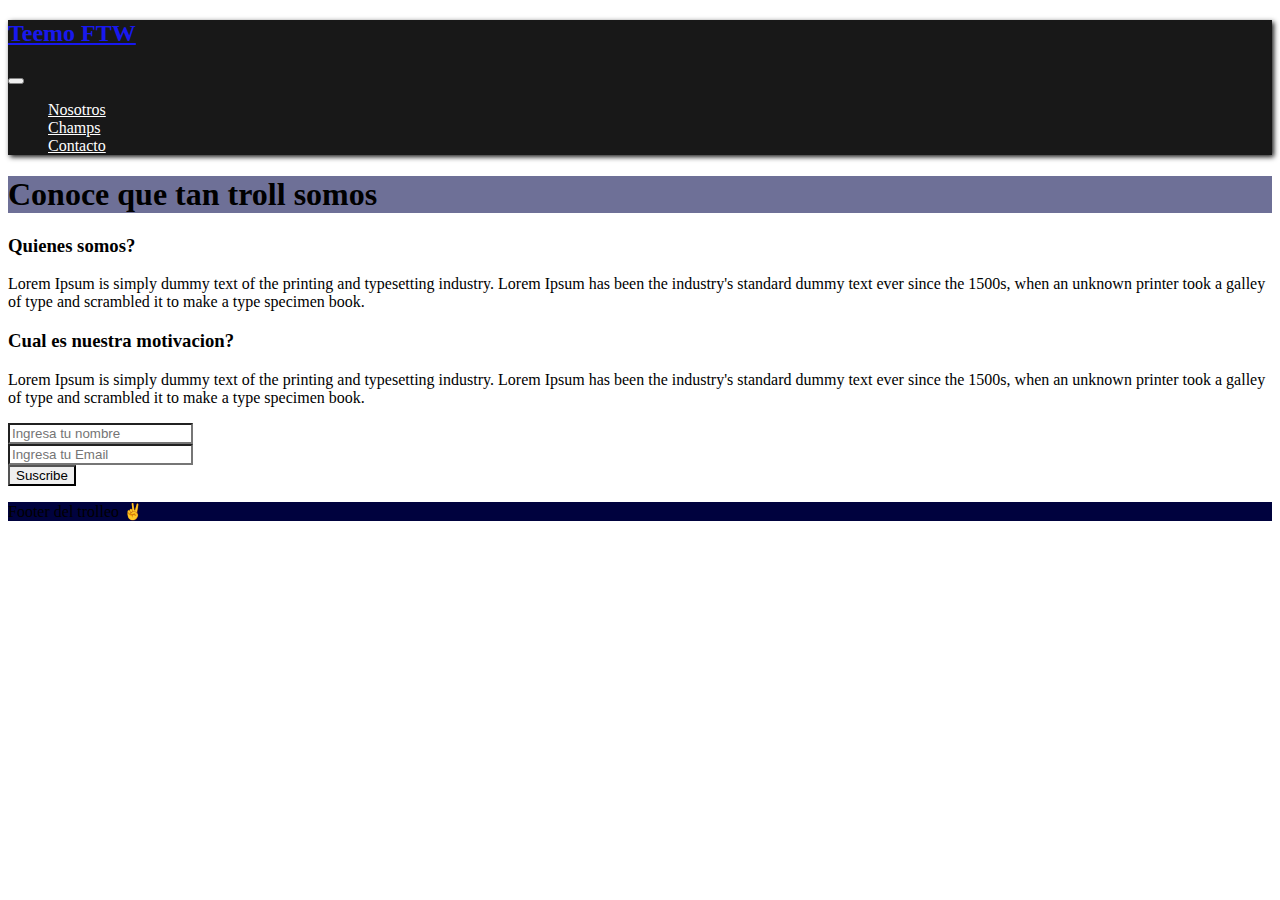
==== nosotros.html @ 95d58052 "index.html" ====
<!DOCTYPE html>
<html lang="en">

    <head>
        <meta charset="UTF-8">
        <title>El portal del troll</title>
        <link rel="stylesheet" href="https://stackpath.bootstrapcdn.com/bootstrap/4.1.1/css/bootstrap.min.css"
          integrity="sha384-WskhaSGFgHYWDcbwN70/dfYBj47jz9qbsMId/iRN3ewGhXQFZCSftd1LZCfmhktB" crossorigin="anonymous">
        <link rel="stylesheet" href="https://use.fontawesome.com/releases/v5.0.13/css/all.css"
          integrity="sha384-DNOHZ68U8hZfKXOrtjWvjxusGo9WQnrNx2sqG0tfsghAvtVlRW3tvkXWZh58N9jp" crossorigin="anonymous">
        <link rel="stylesheet" href="css/estilos.css">
      </head>

<body>
    <!-- NAVEGADOR -->
    <nav class="navbar navbar-expand-lg" id="navegador">
        <div class="container">
            <a class="navbar-brand" href="index.html">
                <h2>Teemo FTW</h2>
            </a>
            <button class="navbar-toggler" type="button" data-toggle="collapse" data-target="#navbarNav"
                aria-controls="navbarNav" aria-expanded="false" aria-label="Toggle navigation">
                <span class="navbar-toggler-icon"></span>
            </button>
            <div class="collapse navbar-collapse" id="navbarNav">
                <ul class="navbar-nav ml-auto">
                    <li class="nav-item">
                        <a class="nav-link" href="#">Nosotros</a>
                    </li>
                    <li class="nav-item">
                        <a class="nav-link" href="#">Champs</a>
                    </li>
                    <li class="nav-item">
                        <a class="nav-link" href="#">Contacto</a>
                    </li>
                </ul>
            </div>
        </div>
    </nav>

    <!-- HEADER -->
    <header class="main-header">
        <div class="background-overlay text-white py-5">
            <div class="container">
                <div class="row d-flex h-100">
                    <div class="col-sm-12 text-center justify-content-center align-self-center">
                        <h1>
                            Conoce que tan troll somos
                        </h1>
                    </div>
                </div>
            </div>
        </div>
    </header>

    <!-- Nosotros -->
    <section class="m5 text-center bg-light">
        <div class="container">
            <div class="row">
                <div class="m-5">
                    <h3>Quienes somos?</h3>
                    <p>
                        Lorem Ipsum is simply dummy text of the printing and typesetting industry. Lorem Ipsum has been
                        the industry's standard dummy text ever since the 1500s, when an unknown printer took a galley
                        of type and scrambled it to make a type specimen book.
                    </p>
                </div>
            </div>
        </div>
    </section>

    <section class="m5 text-center bg-light">
        <div class="container">
            <div class="row">
                <div class="m-5">
                    <h3>Cual es nuestra motivacion?</h3>
                    <p>
                        Lorem Ipsum is simply dummy text of the printing and typesetting industry. Lorem Ipsum has been
                        the industry's standard dummy text ever since the 1500s, when an unknown printer took a galley
                        of type and scrambled it to make a type specimen book.
                    </p>
                </div>
            </div>
        </div>
    </section>

    <section id="newsletter" class="bg-dark text-white py-5">
        <div class="container">
            <div class="row">
                <div class="col-md-4">
                    <input type="text" class="form-control form-control-lg" placeholder="Ingresa tu nombre">
                </div>
                <div class="col-md-4">
                    <input type="email" class="form-control form-control-lg" placeholder="Ingresa tu Email">
                </div>
                <div class="col-md-4">
                    <button class="btn btn-primary btn-lg btn-block">
                        Suscribe
                    </button>
                </div>
            </div>
        </div>
    </section>

    <footer>
        <div class="container p-3">
            <div class="row text-center text-white">
                <div class="col ml-auto">
                    <p>Footer del trolleo ✌</p>
                </div>
            </div>
        </div>
    </footer>


    <script src="https://code.jquery.com/jquery-3.3.1.slim.min.js"
        integrity="sha384-q8i/X+965DzO0rT7abK41JStQIAqVgRVzpbzo5smXKp4YfRvH+8abtTE1Pi6jizo"
        crossorigin="anonymous"></script>
    <script src="https://cdnjs.cloudflare.com/ajax/libs/popper.js/1.14.3/umd/popper.min.js"
        integrity="sha384-ZMP7rVo3mIykV+2+9J3UJ46jBk0WLaUAdn689aCwoqbBJiSnjAK/l8WvCWPIPm49"
        crossorigin="anonymous"></script>
    <script src="https://stackpath.bootstrapcdn.com/bootstrap/4.1.1/js/bootstrap.min.js"
        integrity="sha384-smHYKdLADwkXOn1EmN1qk/HfnUcbVRZyYmZ4qpPea6sjB/pTJ0euyQp0Mk8ck+5T"
        crossorigin="anonymous"></script>
</body>

</html>
---- css/estilos.css ----
#navegador{
    background-color: #000;
  }
  
  .navbar {
    box-shadow: 2px 2px 5px #000;
    opacity: 0.9;
  }
  
  .navbar .nav-item .nav-link {
    color: #fff;
  }
  
  .main-header {
    position: relative;
    background: url(../img/league-of-legend.jpg);
    background-size: cover;
  }
  
  .background-overlay {
    background: rgba(48, 51, 107,.7);
    top: 0;
    left: 0;
    width: 100%;
    height: 100%;
  }
  
  .form-control, .btn{
    border-radius: 0;
  }
  
  .team, footer {
    background: #00023e;
  }
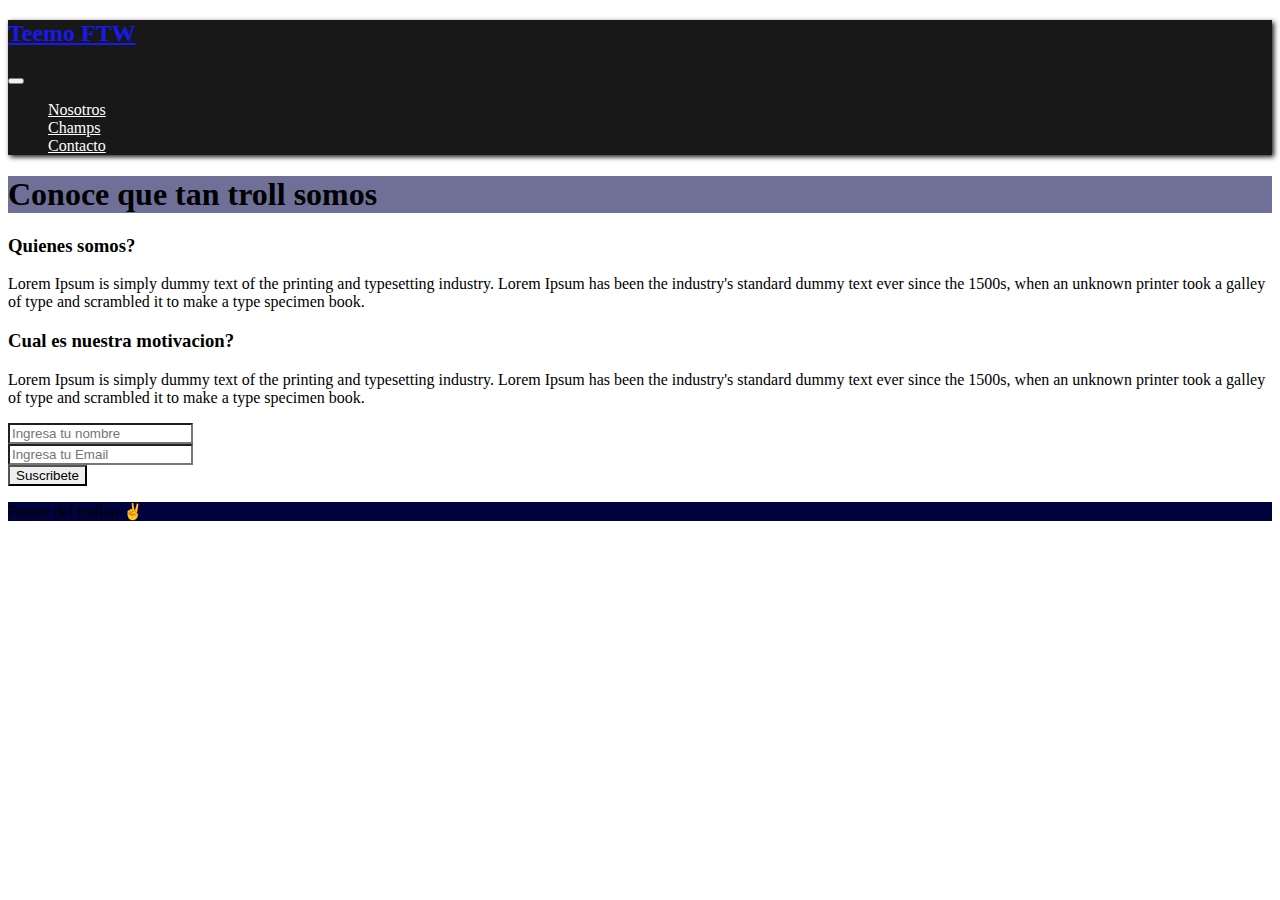
==== commit d4736cfd: "Cambios de labels" ====
--- a/nosotros.html
+++ b/nosotros.html
@@ -95,7 +95,7 @@
                 </div>
                 <div class="col-md-4">
                     <button class="btn btn-primary btn-lg btn-block">
-                        Suscribe
+                        Suscribete
                     </button>
                 </div>
             </div>
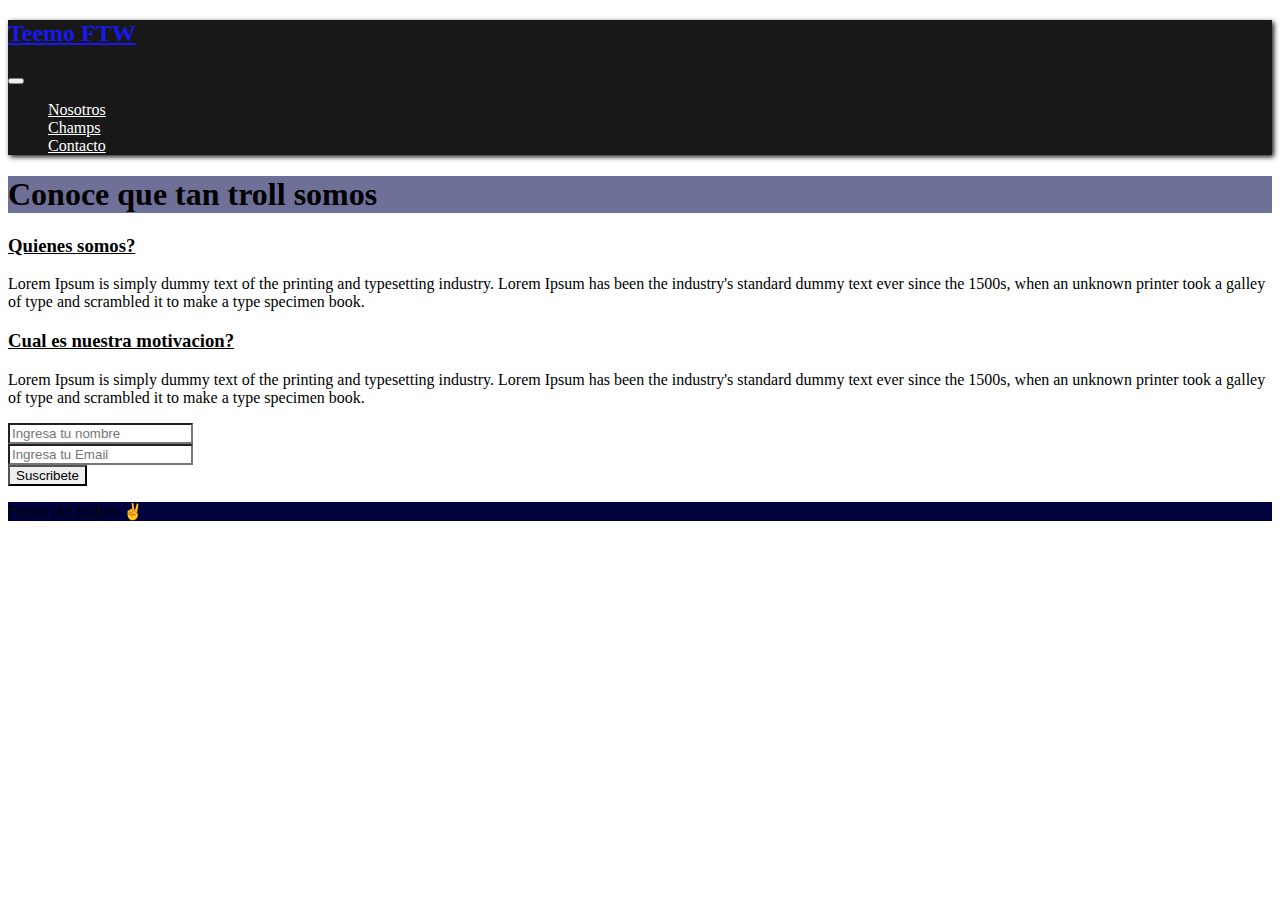
==== commit 6f2bc798: "animaciones" ====
--- a/nosotros.html
+++ b/nosotros.html
@@ -8,6 +8,7 @@
           integrity="sha384-WskhaSGFgHYWDcbwN70/dfYBj47jz9qbsMId/iRN3ewGhXQFZCSftd1LZCfmhktB" crossorigin="anonymous">
         <link rel="stylesheet" href="https://use.fontawesome.com/releases/v5.0.13/css/all.css"
           integrity="sha384-DNOHZ68U8hZfKXOrtjWvjxusGo9WQnrNx2sqG0tfsghAvtVlRW3tvkXWZh58N9jp" crossorigin="anonymous">
+          <link rel="stylesheet" href="https://cdnjs.cloudflare.com/ajax/libs/animate.css/4.1.1/animate.min.css"/>
         <link rel="stylesheet" href="css/estilos.css">
       </head>
 
@@ -25,13 +26,13 @@
             <div class="collapse navbar-collapse" id="navbarNav">
                 <ul class="navbar-nav ml-auto">
                     <li class="nav-item">
-                        <a class="nav-link" href="#">Nosotros</a>
+                        <a class="nav-link menu__link" href="#">Nosotros</a>
                     </li>
                     <li class="nav-item">
-                        <a class="nav-link" href="#">Champs</a>
+                        <a class="nav-link menu__link" href="#">Champs</a>
                     </li>
                     <li class="nav-item">
-                        <a class="nav-link" href="#">Contacto</a>
+                        <a class="nav-link menu__link" href="#">Contacto</a>
                     </li>
                 </ul>
             </div>
@@ -43,7 +44,7 @@
         <div class="background-overlay text-white py-5">
             <div class="container">
                 <div class="row d-flex h-100">
-                    <div class="col-sm-12 text-center justify-content-center align-self-center">
+                    <div class="col-sm-12 text-center justify-content-center align-self-center header__nosotros">
                         <h1>
                             Conoce que tan troll somos
                         </h1>
@@ -55,7 +56,7 @@
 
     <!-- Nosotros -->
     <section class="m5 text-center bg-light">
-        <div class="container">
+        <div class="container descripcion__uno">
             <div class="row">
                 <div class="m-5">
                     <h3>Quienes somos?</h3>
@@ -70,7 +71,7 @@
     </section>
 
     <section class="m5 text-center bg-light">
-        <div class="container">
+        <div class="container descripcion__dos">
             <div class="row">
                 <div class="m-5">
                     <h3>Cual es nuestra motivacion?</h3>
--- a/css/estilos.css
+++ b/css/estilos.css
@@ -33,4 +33,56 @@
     background: #00023e;
   }
   
-  +  
+
+
+  /* Ejemplo animaciones */
+
+  .header__index{
+    animation: jackInTheBox;
+    animation-duration: 2s;
+}
+  .header__nosotros{
+    animation: zoomIn;
+    animation-duration: 2s;
+}
+
+/* .descripcion__inicio{
+  animation: zoomIn;
+  animation-duration: 2s;
+} */
+
+.tarjetas__header h1{
+  animation:fadeInLeft;
+  animation-duration: 2s;
+}
+.tarjetas__header p{
+  animation:fadeInLeft;
+  animation-duration: 2s;
+}
+
+.tarjetas__champs{
+  animation:fadeInUpBig;
+  animation-duration: 2s;
+}
+
+
+
+.menu__link{
+ transition:all 1s;
+}
+
+.menu__link:hover{
+  font-size: 1.5rem;
+  color: solid white;
+}
+ 
+.descripcion__uno h3{
+  color: solid black;
+  text-decoration: underline;
+}
+
+.descripcion__dos h3{
+  color: solid black;
+  text-decoration: underline;
+}
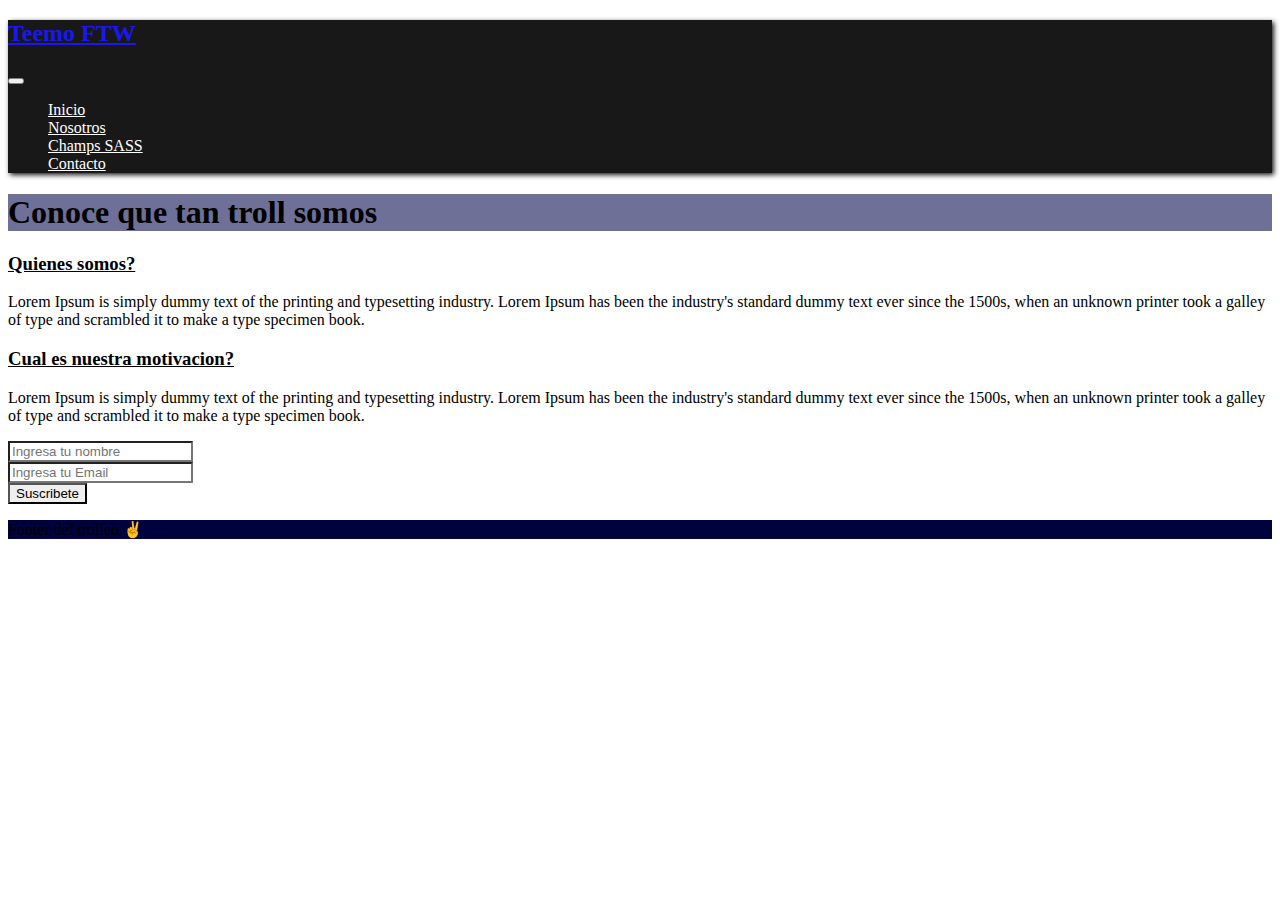
==== commit f1295675: "sass" ====
--- a/nosotros.html
+++ b/nosotros.html
@@ -26,10 +26,13 @@
             <div class="collapse navbar-collapse" id="navbarNav">
                 <ul class="navbar-nav ml-auto">
                     <li class="nav-item">
+                        <a class="nav-link menu__link" href="index.html">Inicio</a>
+                    </li>
+                    <li class="nav-item">
                         <a class="nav-link menu__link" href="#">Nosotros</a>
                     </li>
                     <li class="nav-item">
-                        <a class="nav-link menu__link" href="#">Champs</a>
+                        <a class="nav-link menu__link" href="champs.html">Champs SASS</a>
                     </li>
                     <li class="nav-item">
                         <a class="nav-link menu__link" href="#">Contacto</a>
--- a/css/estilos.css
+++ b/css/estilos.css
@@ -35,8 +35,7 @@
   
   
 
-
-  /* Ejemplo animaciones */
+  /* animaciones */
 
   .header__index{
     animation: jackInTheBox;
@@ -46,11 +45,6 @@
     animation: zoomIn;
     animation-duration: 2s;
 }
-
-/* .descripcion__inicio{
-  animation: zoomIn;
-  animation-duration: 2s;
-} */
 
 .tarjetas__header h1{
   animation:fadeInLeft;
@@ -65,8 +59,6 @@
   animation:fadeInUpBig;
   animation-duration: 2s;
 }
-
-
 
 .menu__link{
  transition:all 1s;
